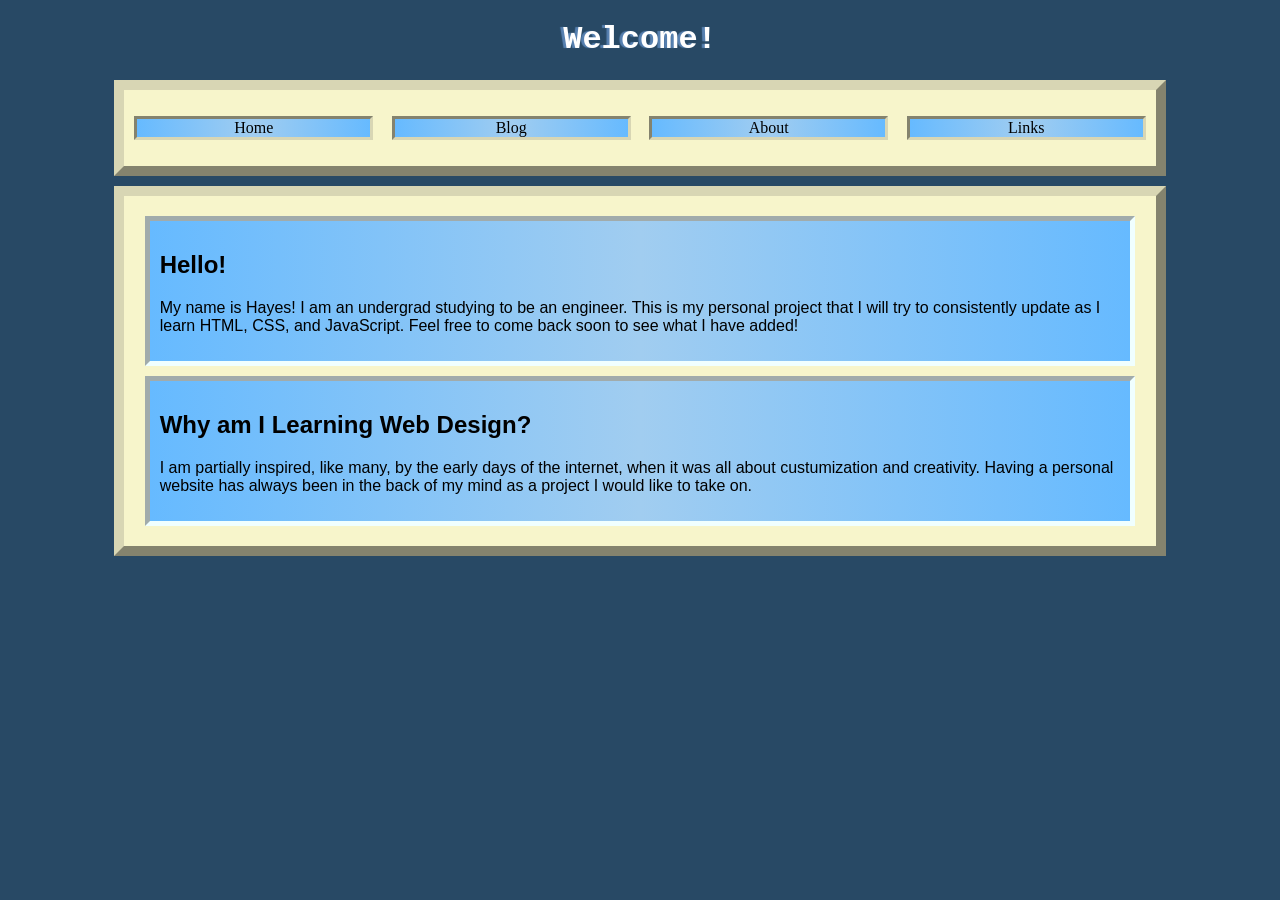
==== index.html @ 765ca4a4 "Add files via upload" ====
<!DOCTYPE html>
<html>
<head>
    <link rel="stylesheet" href="style.css">
    <title>Hayes_M</title>
</head>

<body>
    
    <h1>Welcome!</h1>
    <nav id="navbar" class="mainbox">
        <ul>

        <li><a href="index.html">Home</a></li>
        <li><a href="Blog.html">Blog</a></li>
        <li><a href="About.html">About</a></li>
        <li><a href="Links.html">Links</a></li>

        </ul>
    </nav>
    <div class="mainbox">
        <div class="box">
        <h2>Hello!</h2>
        <p> My name is Hayes! I am an undergrad studying to be an engineer.
            This is my personal project that I will try to consistently update
            as I learn HTML, CSS, and JavaScript.         
            Feel free to come back soon to see what I have added! </p> 
        

        </div>
     
    
    
        <div class="box">
            <h2>Why am I Learning Web Design?</h2>
            <p>I am partially inspired, like many, by the early days of the internet, when it was all about custumization and creativity.
            Having a personal website has always been in the back of my mind as a project I would like to take on. 
             </p>
        </div>
    </div>

</body>
</html>
---- style.css ----
body{
    background-color:#284965 ;
    background-position: center;
    background-size: cover;
}

h1{
    color:white;
    text-align: center;
    text-shadow: -3px 0px 1px rgb(87, 129, 177);
    font-family: 'Courier New', Courier, monospace;
}
#navbar{
    height: 10%;
    margin-top: 10px;
    margin-bottom: 10px;
    
}

#navbar ul{
    padding: 0%;
    overflow: hidden;
    
    display: flex;
    justify-content: space-between;
    
}

#navbar li{

    display: block;
    width: 23%;
    list-style-type: none;
    text-decoration: none;
    background:linear-gradient(to right,#66baff,#a1cdf0,#66baff);
    color: black;
    border-style: inset;
    border-color:#d8d6b4;    
    text-align: center;
}

#navbar li:hover{
    border-style: outset;
    border-color: #284965;
}



#navbar a{
    margin: 0px;
   
    
    text-align: center;
    text-decoration: none;
    color: black;
}


.box{
   font-family: "consolas",sans-serif;
   border-style:inset;
   border-color: azure;
   border-width:5px;
   
   margin-top: 10px;
   margin-bottom: 10px;
   background:linear-gradient(to right,#66baff,#a1cdf0,#66baff);
   padding: 10px;
   width: 95%;
   height: 30%;
   margin-left: auto;
   margin-right:auto;
}

.box:hover{
    border-style: outset;
    
}



.mainbox{
    border-color: #d8d6b4;
    border-style: outset;
    border-width: 10px;
    background-color: rgb(247, 245, 203);
    width: 80%;
    margin-left: auto;
    margin-right:auto;
    padding: 10px;
}
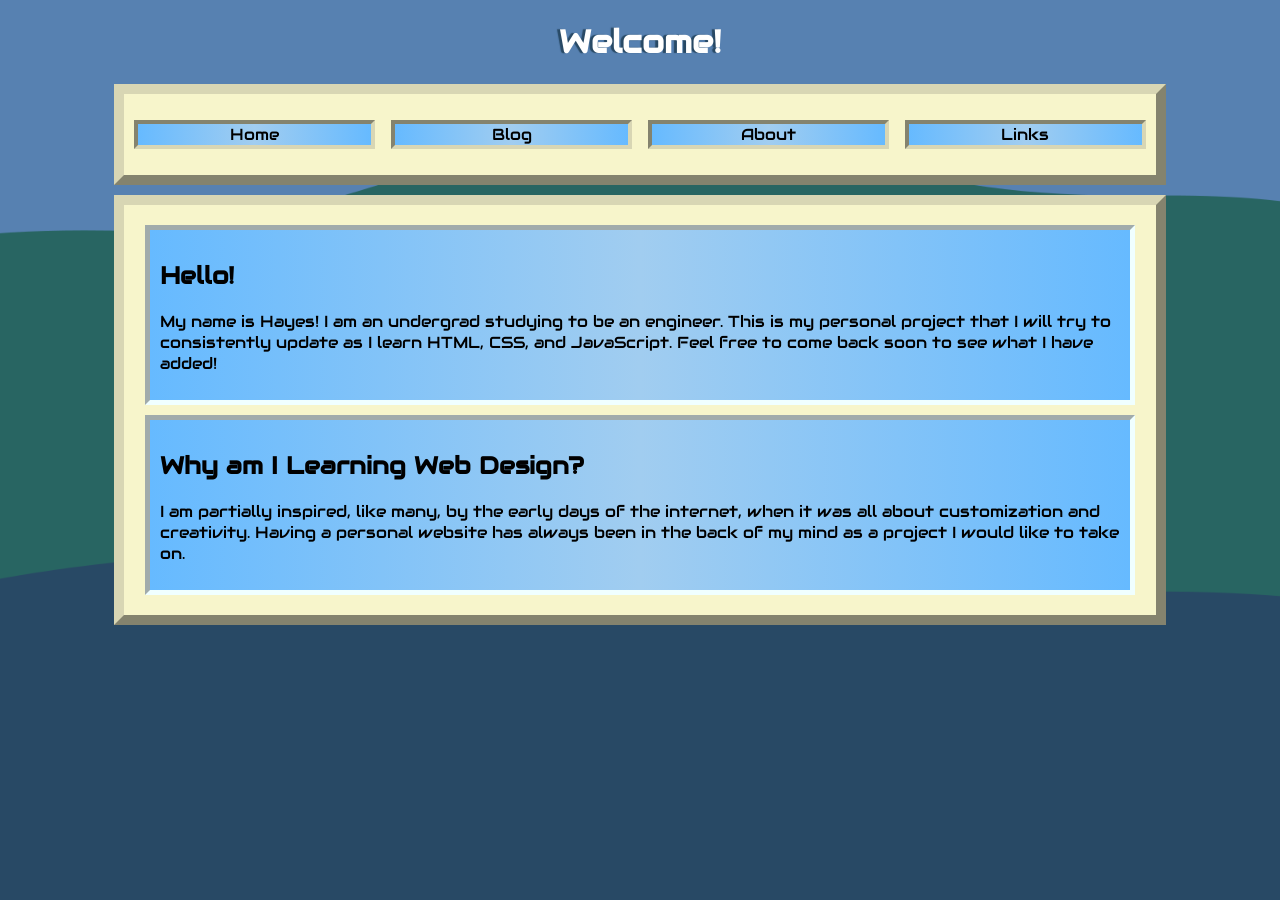
==== commit 9513a096: "Update 1" ====
--- a/index.html
+++ b/index.html
@@ -3,6 +3,9 @@
 <head>
     <link rel="stylesheet" href="style.css">
     <title>Hayes_M</title>
+    <link rel="preconnect" href="https://fonts.googleapis.com">
+    <link rel="preconnect" href="https://fonts.gstatic.com" crossorigin>
+    <link href="https://fonts.googleapis.com/css2?family=Audiowide&display=swap" rel="stylesheet">
 </head>
 
 <body>
@@ -33,7 +36,7 @@
     
         <div class="box">
             <h2>Why am I Learning Web Design?</h2>
-            <p>I am partially inspired, like many, by the early days of the internet, when it was all about custumization and creativity.
+            <p>I am partially inspired, like many, by the early days of the internet, when it was all about customization and creativity.
             Having a personal website has always been in the back of my mind as a project I would like to take on. 
              </p>
         </div>
--- a/style.css
+++ b/style.css
@@ -1,17 +1,32 @@
+.audiowide-regular {
+  font-family: "Audiowide", sans-serif;
+  font-weight: 400;
+  font-style: normal;
+}
+
+
 body{
-    background-color:#284965 ;
+    background-image: url(Website_Background.png);
     background-position: center;
     background-size: cover;
+    background-repeat: no-repeat;
+    background-attachment: fixed;
 }
+
+#playground{
+    background-image: none;
+    background-color: white;
+}
+
 
 h1{
     color:white;
     text-align: center;
-    text-shadow: -3px 0px 1px rgb(87, 129, 177);
-    font-family: 'Courier New', Courier, monospace;
+    text-shadow: -3px 0px 1px #284965;
+    font-family: "Audiowide";
 }
 #navbar{
-    height: 10%;
+    height: 15%;
     margin-top: 10px;
     margin-bottom: 10px;
     
@@ -19,8 +34,7 @@
 
 #navbar ul{
     padding: 0%;
-    overflow: hidden;
-    
+    overflow: hidden;    
     display: flex;
     justify-content: space-between;
     
@@ -35,7 +49,8 @@
     background:linear-gradient(to right,#66baff,#a1cdf0,#66baff);
     color: black;
     border-style: inset;
-    border-color:#d8d6b4;    
+    border-color:#d8d6b4;
+    border-width: 4px;    
     text-align: center;
 }
 
@@ -47,9 +62,8 @@
 
 
 #navbar a{
-    margin: 0px;
-   
-    
+    margin: 0px;   
+    font-family: "Audiowide";
     text-align: center;
     text-decoration: none;
     color: black;
@@ -57,7 +71,7 @@
 
 
 .box{
-   font-family: "consolas",sans-serif;
+   font-family: "Audiowide";
    border-style:inset;
    border-color: azure;
    border-width:5px;
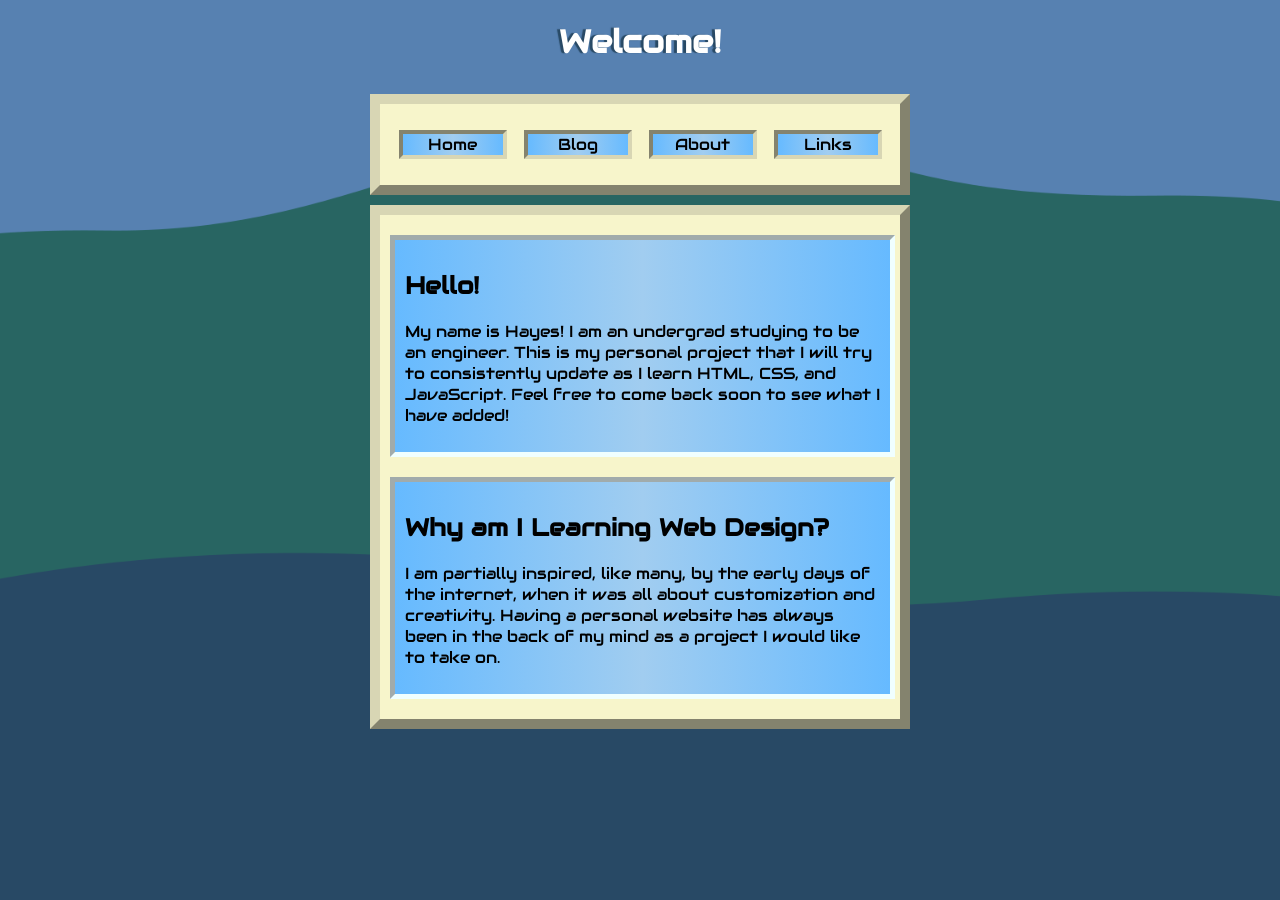
==== commit 70b2cd78: "Add files via upload" ====
--- a/index.html
+++ b/index.html
@@ -11,36 +11,37 @@
 <body>
     
     <h1>Welcome!</h1>
-    <nav id="navbar" class="mainbox">
-        <ul>
+    <div id="body2">
+        <nav id="navbar" class="mainbox">
+          <ul>
 
-        <li><a href="index.html">Home</a></li>
-        <li><a href="Blog.html">Blog</a></li>
-        <li><a href="About.html">About</a></li>
-        <li><a href="Links.html">Links</a></li>
+          <li><a href="index.html">Home</a></li>
+         <li><a href="Blog.html">Blog</a></li>
+          <li><a href="About.html">About</a></li>
+           <li><a href="Links.html">Links</a></li>
 
-        </ul>
-    </nav>
-    <div class="mainbox">
-        <div class="box">
-        <h2>Hello!</h2>
-        <p> My name is Hayes! I am an undergrad studying to be an engineer.
-            This is my personal project that I will try to consistently update
-            as I learn HTML, CSS, and JavaScript.         
-            Feel free to come back soon to see what I have added! </p> 
+           </ul>
+     </nav>
+     <div class="mainbox">
+           <div class="box">
+         <h2>Hello!</h2>
+         <p> My name is Hayes! I am an undergrad studying to be an engineer.
+             This is my personal project that I will try to consistently update
+                as I learn HTML, CSS, and JavaScript.         
+                Feel free to come back soon to see what I have added! </p> 
         
 
-        </div>
+         </div>
      
     
     
-        <div class="box">
-            <h2>Why am I Learning Web Design?</h2>
-            <p>I am partially inspired, like many, by the early days of the internet, when it was all about customization and creativity.
-            Having a personal website has always been in the back of my mind as a project I would like to take on. 
+         <div class="box">
+             <h2>Why am I Learning Web Design?</h2>
+             <p>I am partially inspired, like many, by the early days of the internet, when it was all about customization and creativity.
+             Having a personal website has always been in the back of my mind as a project I would like to take on. 
              </p>
+            </div>
         </div>
     </div>
-
 </body>
 </html>
--- a/style.css
+++ b/style.css
@@ -4,13 +4,31 @@
   font-style: normal;
 }
 
+::-webkit-scrollbar{
+    background-color: #8bc9ff;
+    
+}
 
+::-webkit-scrollbar-thumb{
+    background-color: #d8d6b4;
+    border-style: outset;
+    border-radius: 10px;
+    
+}
 body{
     background-image: url(Website_Background.png);
     background-position: center;
     background-size: cover;
     background-repeat: no-repeat;
     background-attachment: fixed;
+    
+}
+
+#body2{
+    display: flex;
+    flex-direction: column;
+    height: 100%;
+
 }
 
 #playground{
@@ -29,15 +47,17 @@
     height: 15%;
     margin-top: 10px;
     margin-bottom: 10px;
-    
+    justify-content: space-around;
 }
 
 #navbar ul{
     padding: 0%;
     overflow: hidden;    
     display: flex;
-    justify-content: space-between;
-    
+
+    justify-content: space-around;
+    width: 100%;
+
 }
 
 #navbar li{
@@ -52,6 +72,8 @@
     border-color:#d8d6b4;
     border-width: 4px;    
     text-align: center;
+    width: 20%;
+    
 }
 
 #navbar li:hover{
@@ -98,8 +120,11 @@
     border-style: outset;
     border-width: 10px;
     background-color: rgb(247, 245, 203);
-    width: 80%;
+    width: 500px;
+    border-radius: ;
     margin-left: auto;
     margin-right:auto;
     padding: 10px;
+    display: flex;
+    flex-direction: column;
 }
